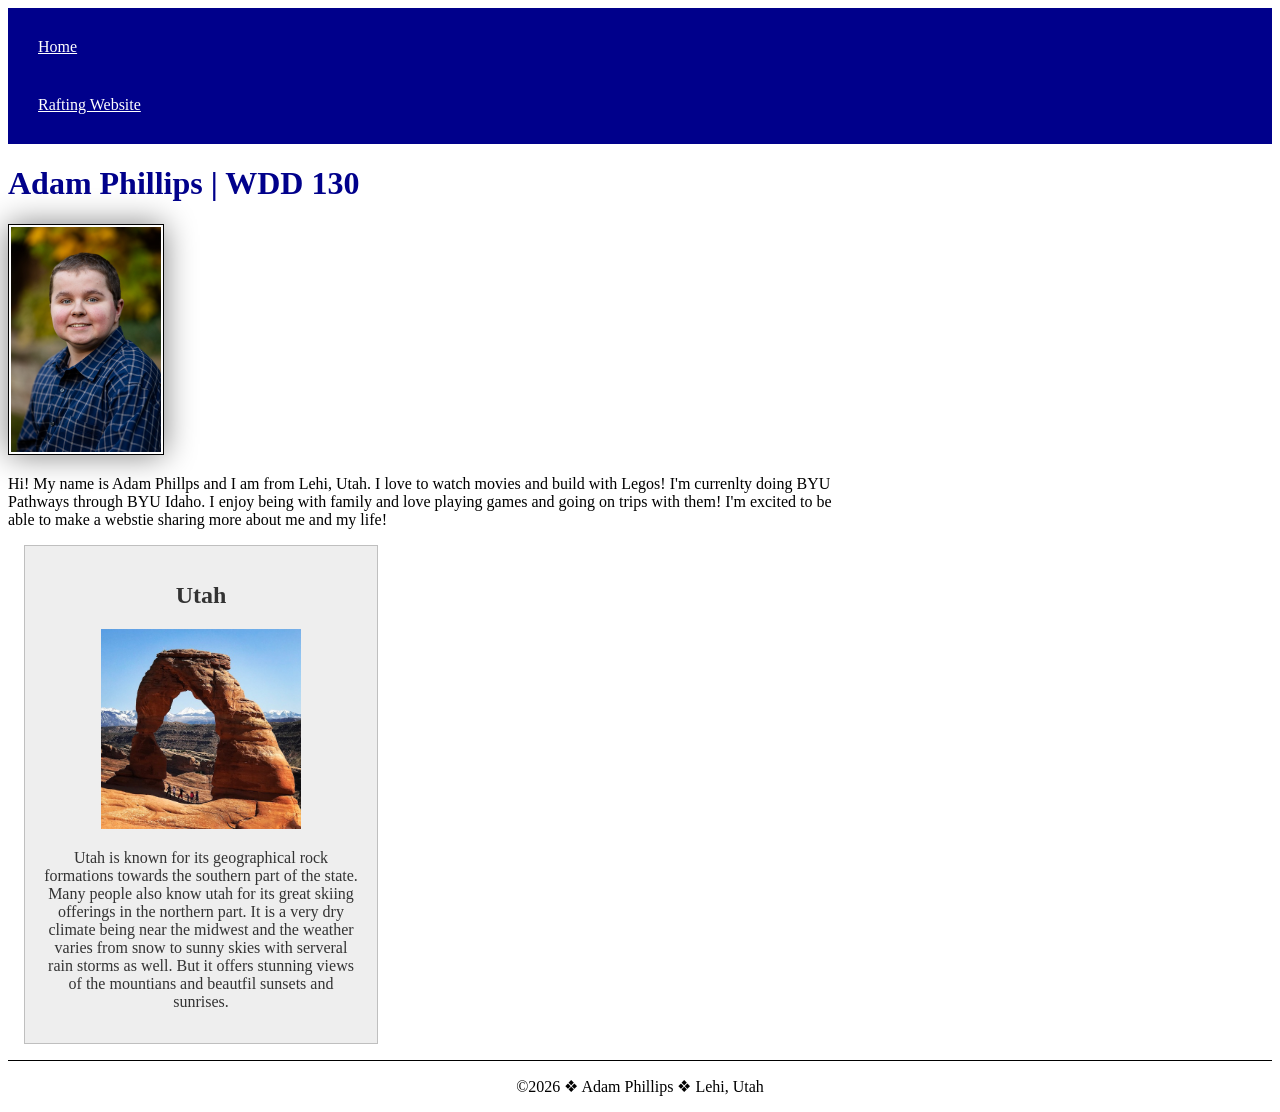
==== index.html @ 92e978cc "W02fix" ====
<!DOCTYPE html>
<html lang="en">

<head>
  <link rel="stylesheet" href="styles/styles.css">
  <meta name="description"
    content="This is a page about me and gives brief introduction about me, my hobbies, and where I live. This page is for my WDD 130 class through BYU Idaho.">
  <meta name="Adam" content="Adam Phillips">
  <meta charset="UTF-8">
  <meta name="viewport" content="width=device-width, initial-scale=1.0">
  <title>WDD 130 | Adam Phillips</title>
</head>

<body>
  <header>
    <nav>
      <a href="#">Home</a>
      <a href="wwr/">Rafting Website</a>
    </nav>
  </header>
  <main>
    <h1>Adam Phillips | WDD 130</h1>
    <img src="images/profile.jpg" alt="My name is Adam Phillips" width="200">
    <p>Hi! My name is Adam Phillps and I am from Lehi, Utah. I love to watch movies and build with
      Legos! I'm currenlty doing BYU Pathways through BYU Idaho. I enjoy being with family and love
      playing games and going on trips with them! I'm excited to be able to make a webstie sharing
      more about me and my life! </p>
  </main>
  <aside>
    <h2> Utah</h2>
    <img src="images/utah.jpg" alt="Utah Landscape" width="200">
    <p> Utah is known for its geographical rock formations towards the southern part of the state.
      Many
      people also know utah for its great skiing offerings in the northern part. It is a very dry
      climate being near the
      midwest and the weather varies from snow to sunny skies with serveral rain storms as well. But
      it offers
      stunning views of the mountians and beautfil sunsets and sunrises.
    </p>
  </aside>
  <footer>
    <p>©2026 ❖ Adam Phillips ❖ Lehi, Utah</p>
  </footer>
</body>

</html>
---- styles/styles.css ----
main{
    max-width: 840px;
}
main img{
    width: 150px;
    height: auto;
    border: 1px solid black;
    padding: 2px;
    box-shadow: 0 0 30px gray;
}


aside {
  width: 20rem;
  margin: 1rem;
  border: 1px solid rgb(0 0 0 / 0.2); /* 1️⃣ */
  padding: 1rem;
  background-color: #eee;
  color: #333;
  text-align: center;
}
aside img{
    width: 200px;
    height: auto;
}

nav {
    background-color: darkblue;
    padding: 10px;
}

nav a {
    color: white;
    display: block;
    padding: 20px;
}

h1 {
    color: darkblue;
}


p {
    padding: 0px;
}

footer{
  margin-top: 15px;
  border-top: 1px solid #000;
  text-align: center;
}
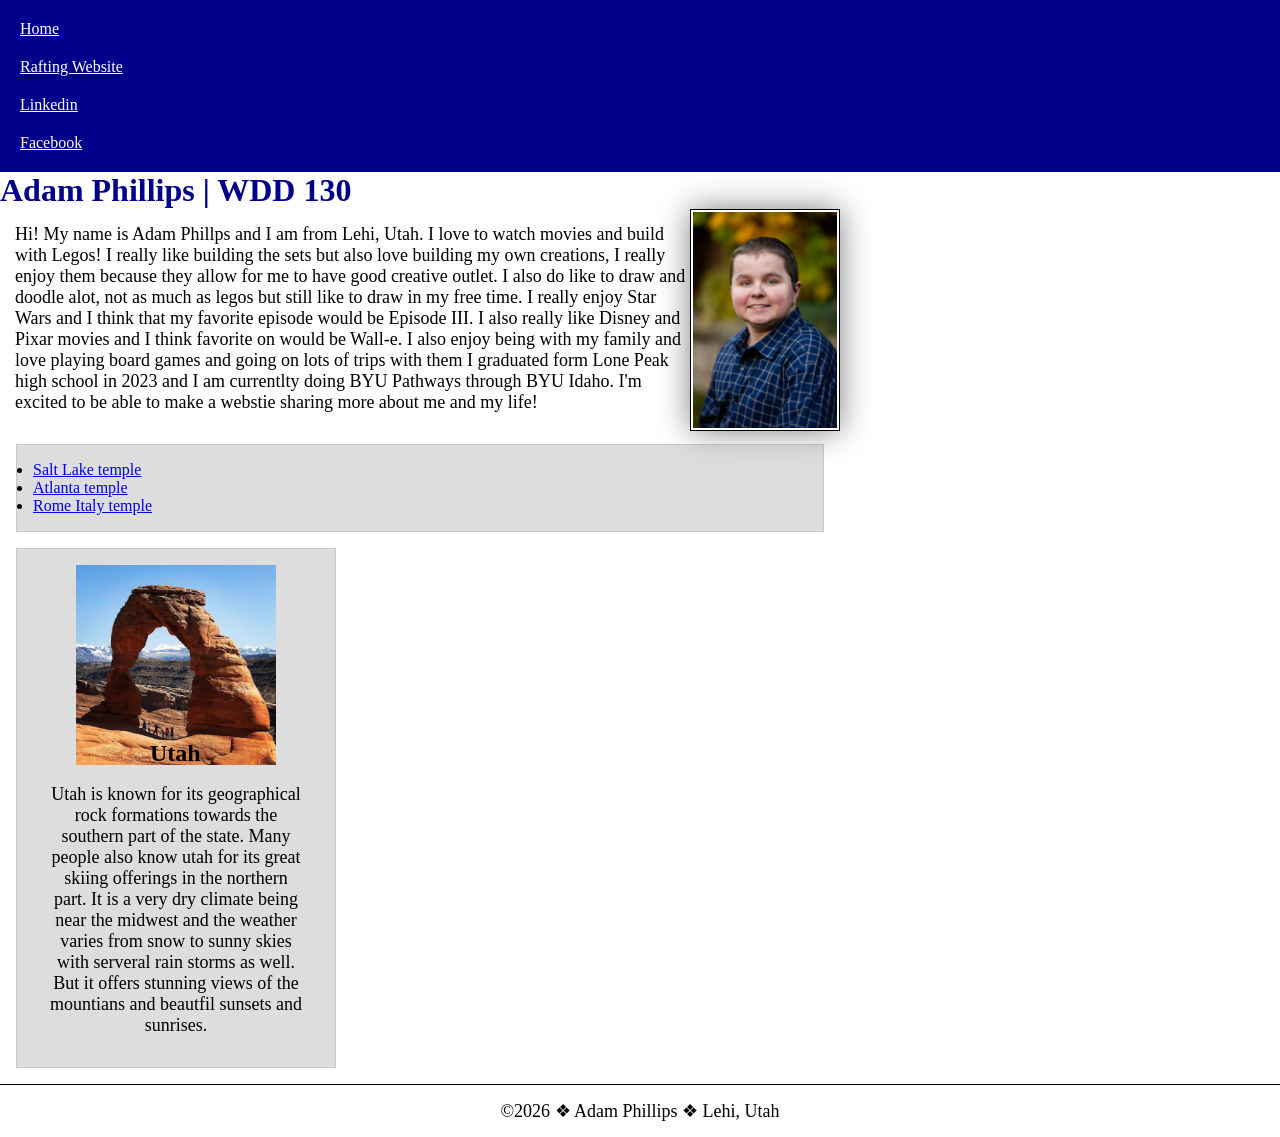
==== commit 57145443: "W03CodeAlong" ====
--- a/index.html
+++ b/index.html
@@ -2,13 +2,12 @@
 <html lang="en">
 
 <head>
-  <link rel="stylesheet" href="styles/styles.css">
-  <meta name="description"
-    content="This is a page about me and gives brief introduction about me, my hobbies, and where I live. This page is for my WDD 130 class through BYU Idaho.">
-  <meta name="Adam" content="Adam Phillips">
   <meta charset="UTF-8">
   <meta name="viewport" content="width=device-width, initial-scale=1.0">
   <title>WDD 130 | Adam Phillips</title>
+  <meta name="description" content="This is Adam Phillips's BYU-Idaho WDD 130 course home page">
+  <meta name="author" content="Adam Phillips">
+  <link rel="stylesheet" href="styles/styles.css">
 </head>
 
 <body>
@@ -16,17 +15,35 @@
     <nav>
       <a href="#">Home</a>
       <a href="wwr/">Rafting Website</a>
+      <a href="www.linkedin.com/in/adam-phillips-0ab884398">Linkedin</a>
+      <a href="https://facebook.com">Facebook</a>
     </nav>
   </header>
   <main>
     <h1>Adam Phillips | WDD 130</h1>
     <img src="images/profile.jpg" alt="My name is Adam Phillips" width="200">
     <p>Hi! My name is Adam Phillps and I am from Lehi, Utah. I love to watch movies and build with
-      Legos! I'm currenlty doing BYU Pathways through BYU Idaho. I enjoy being with family and love
-      playing games and going on trips with them! I'm excited to be able to make a webstie sharing
-      more about me and my life! </p>
+      Legos! I really like building the sets but also love building my own creations, I really enjoy
+      them because they allow for me to have good creative outlet. I also do like to draw and doodle
+      alot, not as much as legos but still like to draw in my free time. I really enjoy Star Wars
+      and I think that my favorite episode would be Episode III. I also really like Disney and Pixar
+      movies and I think favorite on would be Wall-e. I also enjoy being with my family
+      and love
+      playing board games and going on lots of trips with them I graduated form Lone Peak high
+      school in 2023 and I am currentlty doing BYU Pathways
+      through BYU Idaho. I'm excited to be able to make a
+      webstie sharing more about me and my life! </p>
+    <ul class="box">
+      <li><a href="https://www.churchofjesuschrist.org/temples/details/salt-lake-temple?lang=eng"
+          target="_blank">Salt Lake temple</a></li>
+      <li><a
+          href="https://www.churchofjesuschrist.org/temples/details/atlanta-georgia-temple?lang=eng"
+          target="_blank">Atlanta temple</a></li>
+      <li><a href="https://www.churchofjesuschrist.org/temples/details/rome-italy-temple?lang=eng"
+          target="_blank">Rome Italy temple</a></li>
+    </ul>
   </main>
-  <aside>
+  <aside class="box">
     <h2> Utah</h2>
     <img src="images/utah.jpg" alt="Utah Landscape" width="200">
     <p> Utah is known for its geographical rock formations towards the southern part of the state.
--- a/styles/styles.css
+++ b/styles/styles.css
@@ -1,25 +1,32 @@
-main{
+* {
+    margin: 0;
+    padding: 0;
+    box-sizing: border-box;
+}
+
+:root {
+    --border: 1px solid black;
+}
+
+main {
     max-width: 840px;
 }
-main img{
+
+main img {
     width: 150px;
     height: auto;
-    border: 1px solid black;
+    border: var(--border);
     padding: 2px;
     box-shadow: 0 0 30px gray;
+    float: right;
 }
 
+aside {
+    width: 20rem;
+    text-align: center;
+}
 
-aside {
-  width: 20rem;
-  margin: 1rem;
-  border: 1px solid rgb(0 0 0 / 0.2); /* 1️⃣ */
-  padding: 1rem;
-  background-color: #eee;
-  color: #333;
-  text-align: center;
-}
-aside img{
+aside img {
     width: 200px;
     height: auto;
 }
@@ -32,20 +39,36 @@
 nav a {
     color: white;
     display: block;
-    padding: 20px;
+    padding: 10px;
 }
 
 h1 {
     color: darkblue;
 }
 
-
 p {
-    padding: 0px;
+    padding: 15px;
+    font-size: large;
 }
 
-footer{
-  margin-top: 15px;
-  border-top: 1px solid #000;
-  text-align: center;
+footer {
+    margin-top: 15px;
+    border-top: var(--border);
+    text-align: center;
+}
+
+/* Class Selectors */
+
+.box {
+    margin: 1rem;
+    border: 1px solid rgb(0 0 0 / 10%);
+    padding: 1rem;
+    background-color: #ddd;
+    color: #000;
+}
+
+aside h2 {
+    position: absolute;
+    bottom: 133px;
+    left: 150px;
 }
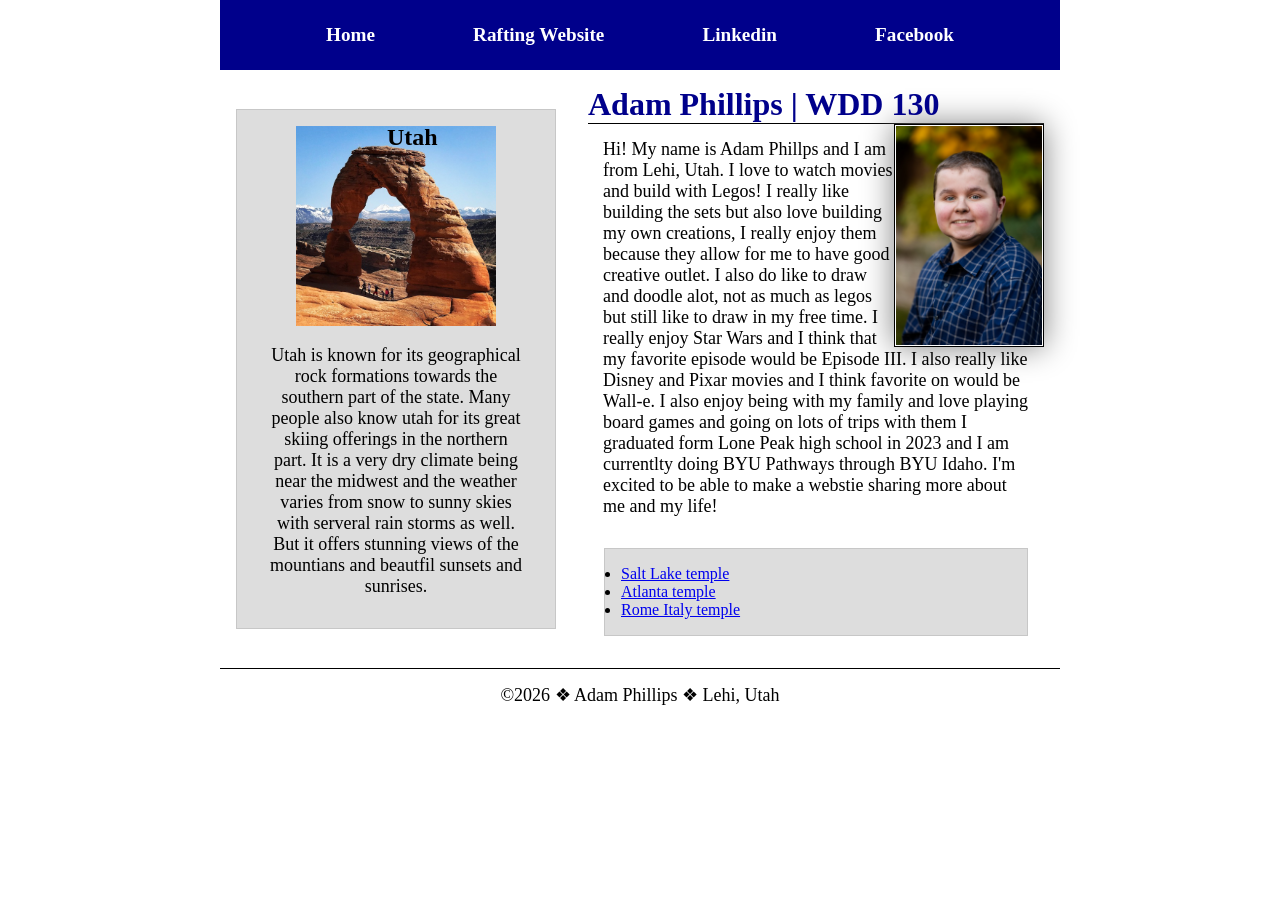
==== commit d2753789: "W04" ====
--- a/index.html
+++ b/index.html
@@ -19,6 +19,7 @@
       <a href="https://facebook.com">Facebook</a>
     </nav>
   </header>
+  <div class="grid">
   <main>
     <h1>Adam Phillips | WDD 130</h1>
     <img src="images/profile.jpg" alt="My name is Adam Phillips" width="200">
@@ -55,6 +56,7 @@
       stunning views of the mountians and beautfil sunsets and sunrises.
     </p>
   </aside>
+  </div>
   <footer>
     <p>©2026 ❖ Adam Phillips ❖ Lehi, Utah</p>
   </footer>
--- a/styles/styles.css
+++ b/styles/styles.css
@@ -16,7 +16,7 @@
     width: 150px;
     height: auto;
     border: var(--border);
-    padding: 2px;
+    padding: 1px;
     box-shadow: 0 0 30px gray;
     float: right;
 }
@@ -33,17 +33,24 @@
 
 nav {
     background-color: darkblue;
-    padding: 10px;
+    padding: 1rem;
+    display: flex;
+    justify-content: space-evenly;
+    align-items: center;
 }
 
 nav a {
     color: white;
     display: block;
-    padding: 10px;
+    padding: 0.5rem;
+    text-decoration: none;
+    font-size: 1.2rem;
+    font-weight: 700;
 }
 
 h1 {
     color: darkblue;
+    border-bottom: var(--border);
 }
 
 p {
@@ -69,6 +76,28 @@
 
 aside h2 {
     position: absolute;
-    bottom: 133px;
+    top: 14px;
     left: 150px;
+}
+
+header, .grid, footer{
+    max-width: 840px;
+    margin:0 auto;
+}
+
+.grid {
+  display: grid;
+  align-items: center;
+}
+    
+main {
+  grid-column: 2/3;
+  margin: 1rem;
+}
+    
+aside {
+  width: 20rem;
+  position: relative;
+  grid-column: 1/2;
+  grid-row: 1/2;
 }
